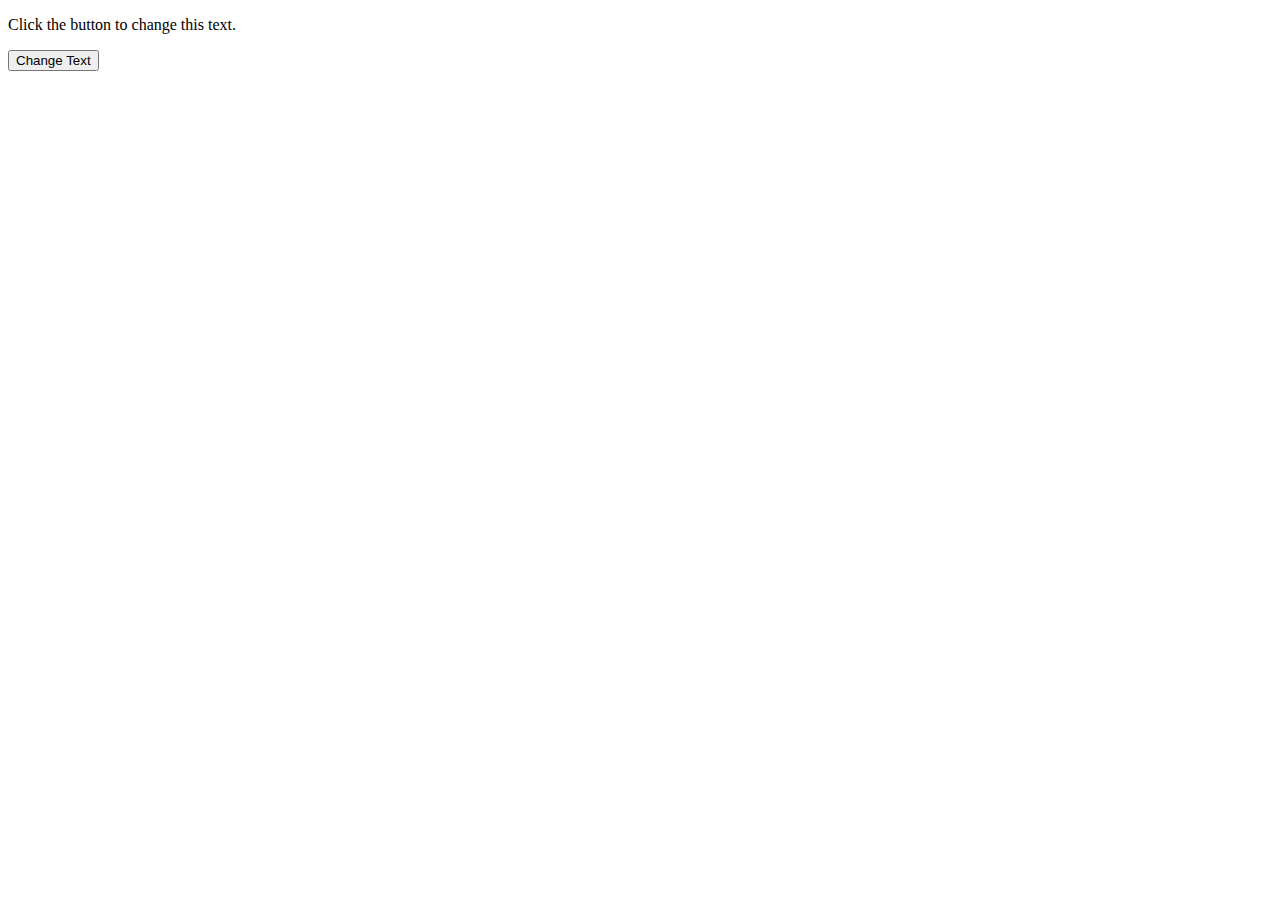
==== index.html @ fec5723e "Add files via upload" ====
<!DOCTYPE html>
<html lang="en">
<head>
  <title>Change Text on Button Click</title>
</head>
<body>

  <p id="output">Click the button to change this text.</p>
  <button onclick="changeText()">Change Text</button>

  <script>
    function changeText() {
      var paragraph = document.getElementById('output');
      paragraph.innerHTML = 'The text has been changed!';
    }
  </script>

</body>
</html>
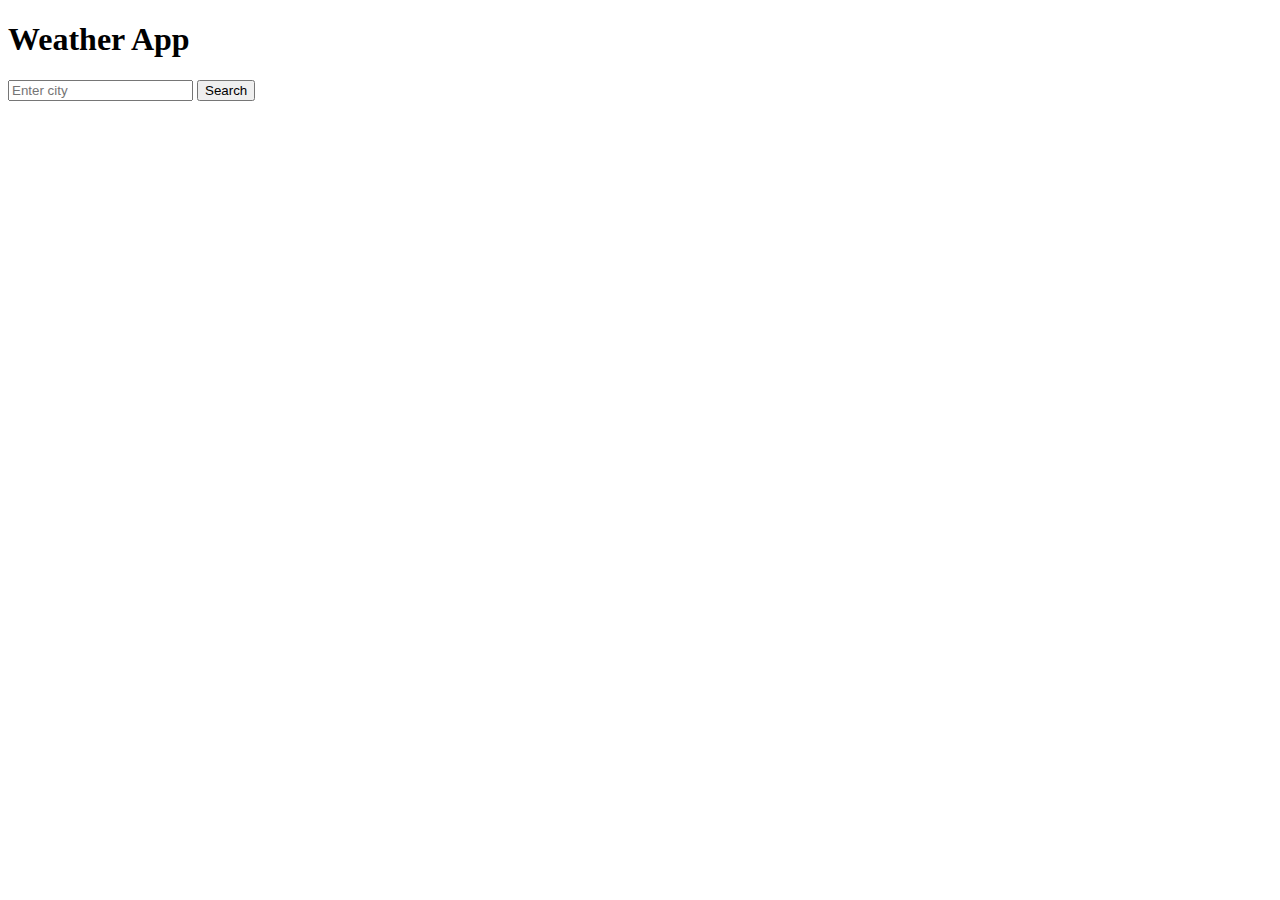
==== commit 99e22551: "Add files via upload" ====
--- a/index.html
+++ b/index.html
@@ -1,19 +1,18 @@
 <!DOCTYPE html>
 <html lang="en">
 <head>
-  <title>Change Text on Button Click</title>
+    <meta charset="UTF-8">
+    <meta name="viewport" content="width=device-width, initial-scale=1.0">
+    <title>Document</title>
+    <script>style.css</script>
 </head>
 <body>
-
-  <p id="output">Click the button to change this text.</p>
-  <button onclick="changeText()">Change Text</button>
-
-  <script>
-    function changeText() {
-      var paragraph = document.getElementById('output');
-      paragraph.innerHTML = 'The text has been changed!';
-    }
-  </script>
-
+    <div class="weather-container">
+        <h1>Weather App</h1>
+        <input type="text" id="cityInput" placeholder="Enter city">
+        <button id="searchButton">Search</button>
+        <div id="weatherResult"></div>
+    </div>
+    <script src="Script.js"></script>
 </body>
 </html>
